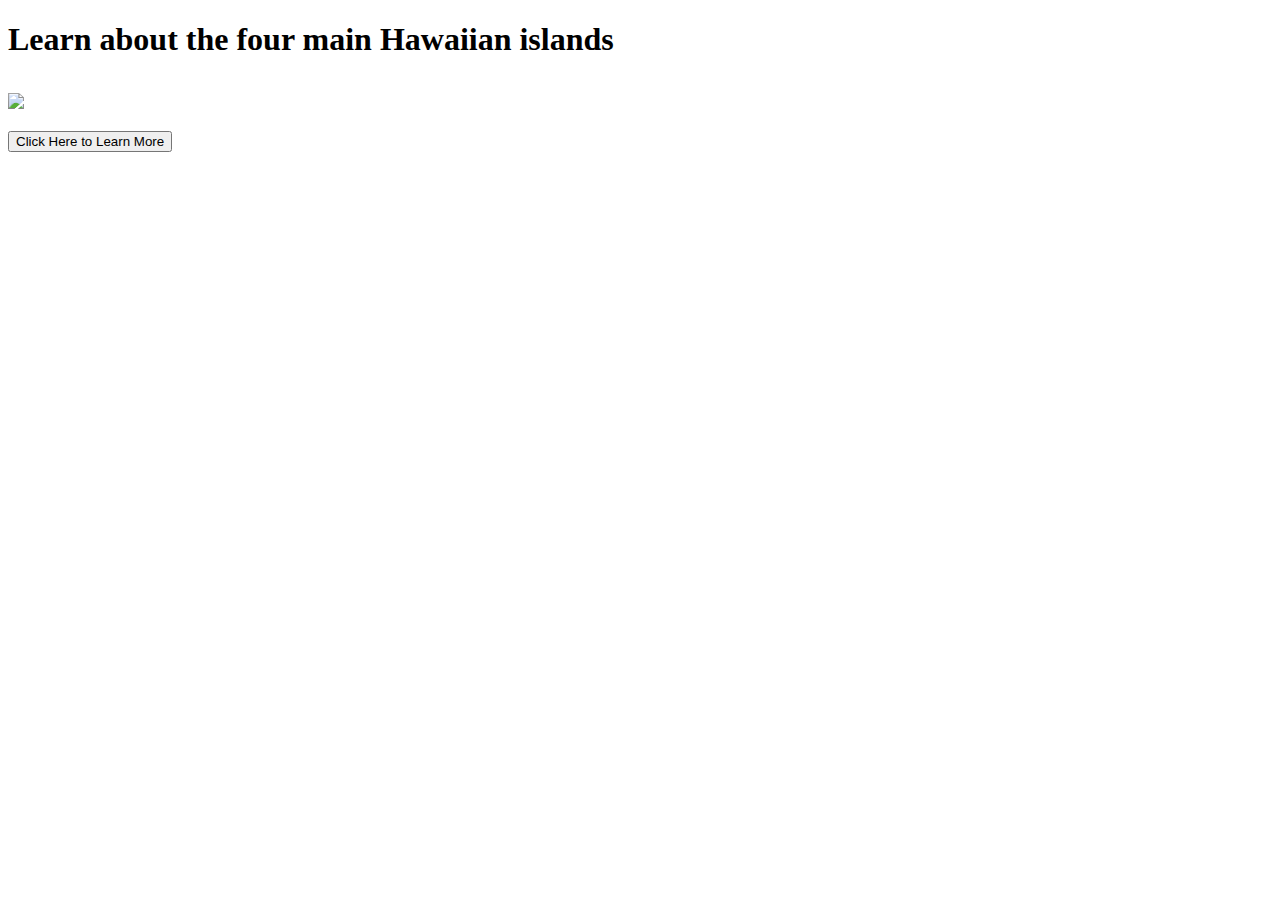
==== index.html @ 70732f15 "create the landing page of this API project" ====
<!DOCTYPE html>
<html lang="en">
<head>
    <meta charset="UTF-8">
    <meta http-equiv="X-UA-Compatible" content="IE=edge">
    <meta name="viewport" content="width=device-width, initial-scale=1.0">
    <title>My customized Google Map</title>
    <script src="https://unpkg.com/axios/dist/axios.min.js"></script>
    <script src="https://polyfill.io/v3/polyfill.min.js?features=default"></script>
    <script defer src="script.js"></script>
    <link rel="stylesheet" type="text/css" href="style.css" />
   

</head>
<body>
    <h1>Learn about the four main Hawaiian islands<h1>
        <div id="img">
            <img src="https://www.hawaii.com/wp-content/uploads/2016/03/GettyImages-860970846-1132x541.jpg">
        </div>
        <div class="button-wrapper">
        <button title="button" class="index-button" onclick=" window.open('main.html', '_blank'); return false;">Click Here to Learn More</button>
      </div>

        

</body>
</html>
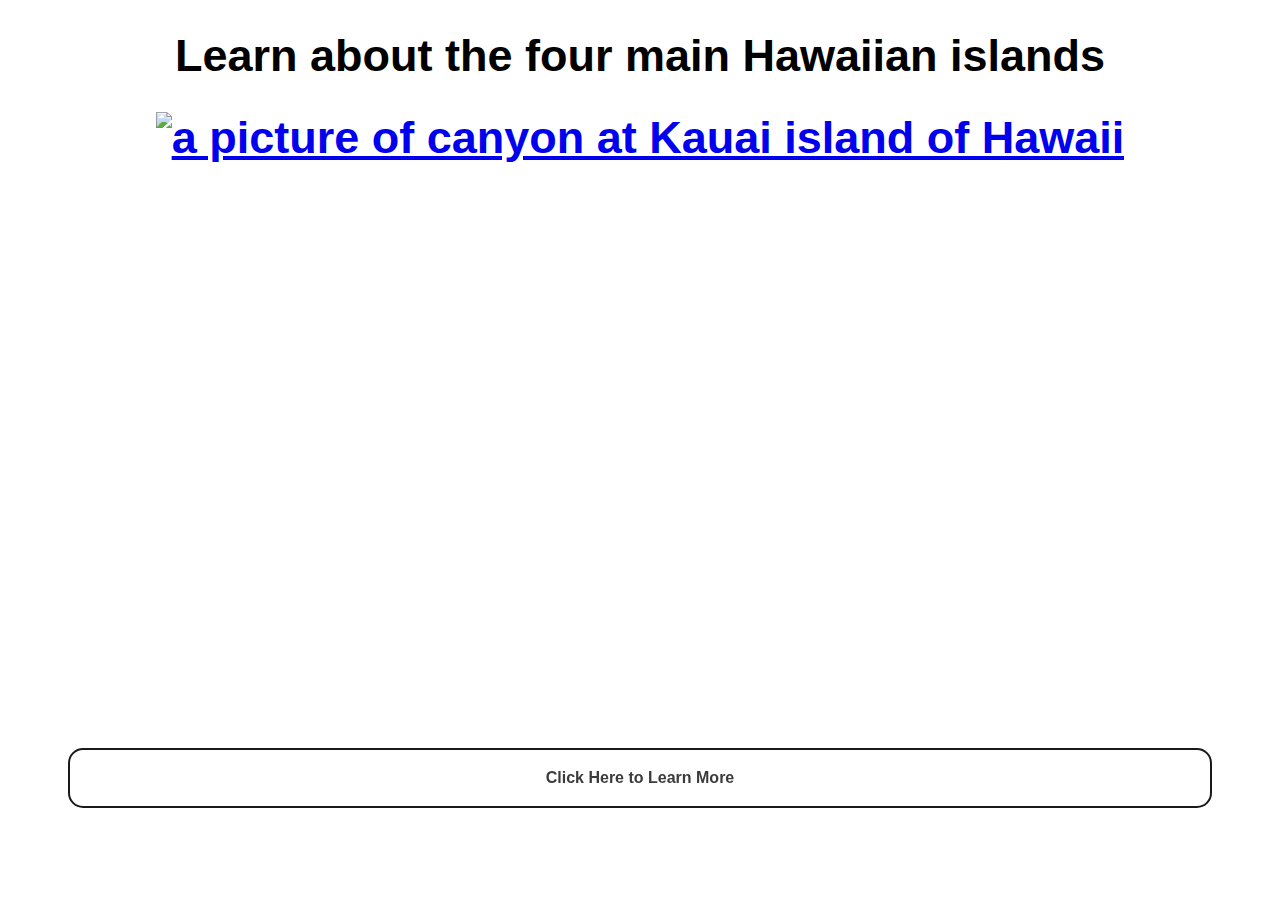
==== commit 5b6c5bed: "add a link to the image on the landing page" ====
--- a/index.html
+++ b/index.html
@@ -15,7 +15,7 @@
 <body>
     <h1>Learn about the four main Hawaiian islands<h1>
         <div id="img">
-            <img src="https://www.hawaii.com/wp-content/uploads/2016/03/GettyImages-860970846-1132x541.jpg">
+            <a href="main.html"><img alt="a picture of canyon at Kauai island of Hawaii" src="https://www.hawaii.com/wp-content/uploads/2016/03/GettyImages-860970846-1132x541.jpg"></a>
         </div>
         <div class="button-wrapper">
         <button title="button" class="index-button" onclick=" window.open('main.html', '_blank'); return false;">Click Here to Learn More</button>
--- a/style.css
+++ b/style.css
@@ -0,0 +1,86 @@
+
+  
+  /* Set the size of the div element that contains the map */
+  #map {
+    height: 600px;
+    /* The height is 400 pixels */
+    width: 100%;
+    /* The width is the width of the web page */
+  }
+  
+  #bodyContent{
+    font-size:15px;
+    }
+    #content{
+      background:beige;
+    }
+    
+    h1{
+      font-size:45px;
+      font-family:'Gill Sans', 'Gill Sans MT', Calibri, 'Trebuchet MS', sans-serif;
+      text-align: center;
+    }
+
+    p{
+      font-size:18px;
+    }
+
+#img {
+    height: 600px;
+    /* The height is 400 pixels */
+    width: 100%;
+    /* The width is the width of the web page */
+  }
+
+
+  /* Add style to the button */
+
+  .button-wrapper{
+padding: 30px 60px;
+
+  }
+  .index-button{
+    appearance: none;
+    background-color: transparent;
+    border: 2px solid #1A1A1A;
+    border-radius: 15px;
+    box-sizing: border-box;
+    color: #3B3B3B;
+    cursor: pointer;
+    display: inline-block;
+    font-family: Roobert,-apple-system,BlinkMacSystemFont,"Segoe UI",Helvetica,Arial,sans-serif,"Apple Color Emoji","Segoe UI Emoji","Segoe UI Symbol";
+    font-size: 16px;
+    font-weight: 600;
+    line-height: normal;
+    margin: 0;
+    min-height: 60px;
+    min-width: 0;
+    outline: none;
+    padding: 16px 24px;
+    text-align: center;
+    text-decoration: none;
+    transition: all 300ms cubic-bezier(.23, 1, 0.32, 1);
+    user-select: none;
+    -webkit-user-select: none;
+    touch-action: manipulation;
+    width: 100%;
+    will-change: transform;
+  }
+
+
+
+  .index-button:disabled {
+  pointer-events: none;
+}
+
+.index-button:hover {
+  color: #fff;
+  background-color: #1A1A1A;
+  box-shadow: rgba(0, 0, 0, 0.25) 0 8px 15px;
+  transform: translateY(-2px);
+}
+
+.index-button:active {
+  box-shadow: none;
+  transform: translateY(0);
+}
